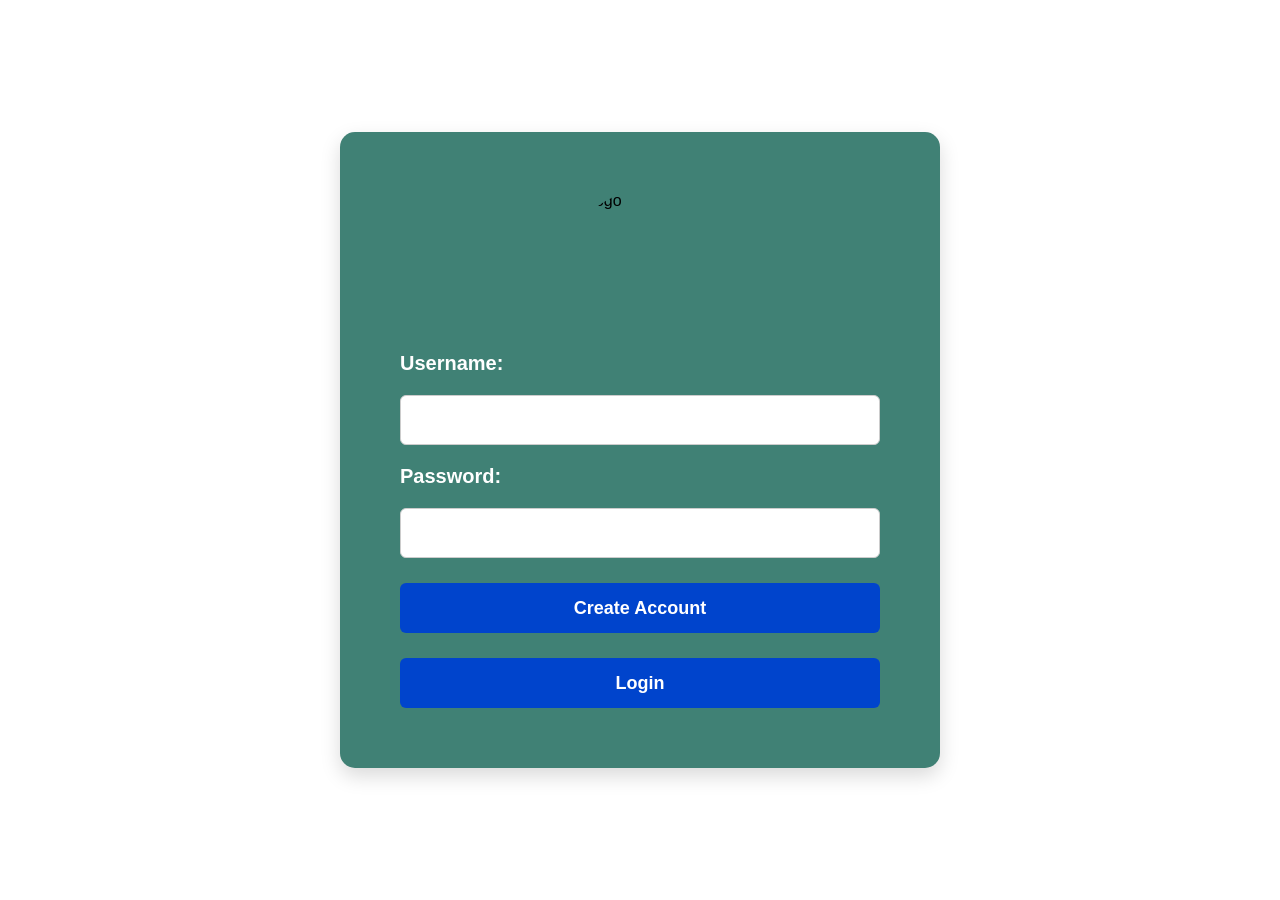
==== index.html @ 8b2e5b9c "Add files via upload" ====
<!DOCTYPE html>
<html lang="en">
<head>
    <meta charset="UTF-8">
    <meta name="viewport" content="width=device-width, initial-scale=1.0">
    <title>Login</title>
    <link rel="stylesheet" href="Login.css">
</head>
<body>
   <main class="form">
        <img src="https://cdn.pixabay.com/photo/2025/05/24/12/40/whale-9619752_640.png" alt="Logo">
        
        <label for="name">Username:</label>
        <input type="text" id="name" name="name" required>
        
        <label for="password">Password:</label>
        <input type="password" id="password" name="password" required>
        
        <a href="SignUp.html">Create Account</a>
        <a href="Dashboard.html">Login</a>
    </main>
</body>
</html>
---- Login.css ----
* {
    margin: 0;
    padding: 0;
    box-sizing: border-box;
}


body {
    display: flex;
    justify-content: center;
    align-items: center;
    min-height: 100vh;
    background-image: url("https://images.unsplash.com/photo-1614850523011-8f49ffc73908?fm=jpg&q=60&w=3000&auto=format&fit=crop&ixlib=rb-4.1.0&ixid=M3wxMjA3fDB8MHxzZWFyY2h8MXx8Ymx1ZSUyMGJhY2tncm91bmR8ZW58MHx8MHx8fDA%3D");
    font-family: Arial, Helvetica, sans-serif;
}


.form {
    display: flex;
    flex-direction: column;
    justify-content: center;
    align-items: center;
    width: 600px;
    min-height: 500px;
    padding: 60px;
    background-color:  #408175;
    border-radius: 15px;
    box-shadow: 0 8px 20px rgba(0, 0, 0, 0.15);
    gap: 20px;
}


.form img {
    width: 140px;
    height: 140px;
    object-fit: cover;
    border-radius: 50%;
}


.form label {
    align-self: flex-start;
    font-size: 20px;
    font-weight: bold;
    color: white;
}


.form input {
    width: 100%;
    height: 50px;
    padding: 10px 15px;
    font-size: 18px;
    border: 1px solid #ccc;
    border-radius: 6px;
}


.form a {
    display: inline-block;
    width: 100%;
    height: 50px;
    line-height: 50px; 
    text-align: center;
    font-size: 18px;
    font-weight: bold;
    color: #ffffff;
    background-color: #0044cc;
    border-radius: 6px;
    text-decoration: none;
    margin-top: 5px;
   
}

.form a:hover {
    background-color: #003399; 
    text-decoration: none; 
}
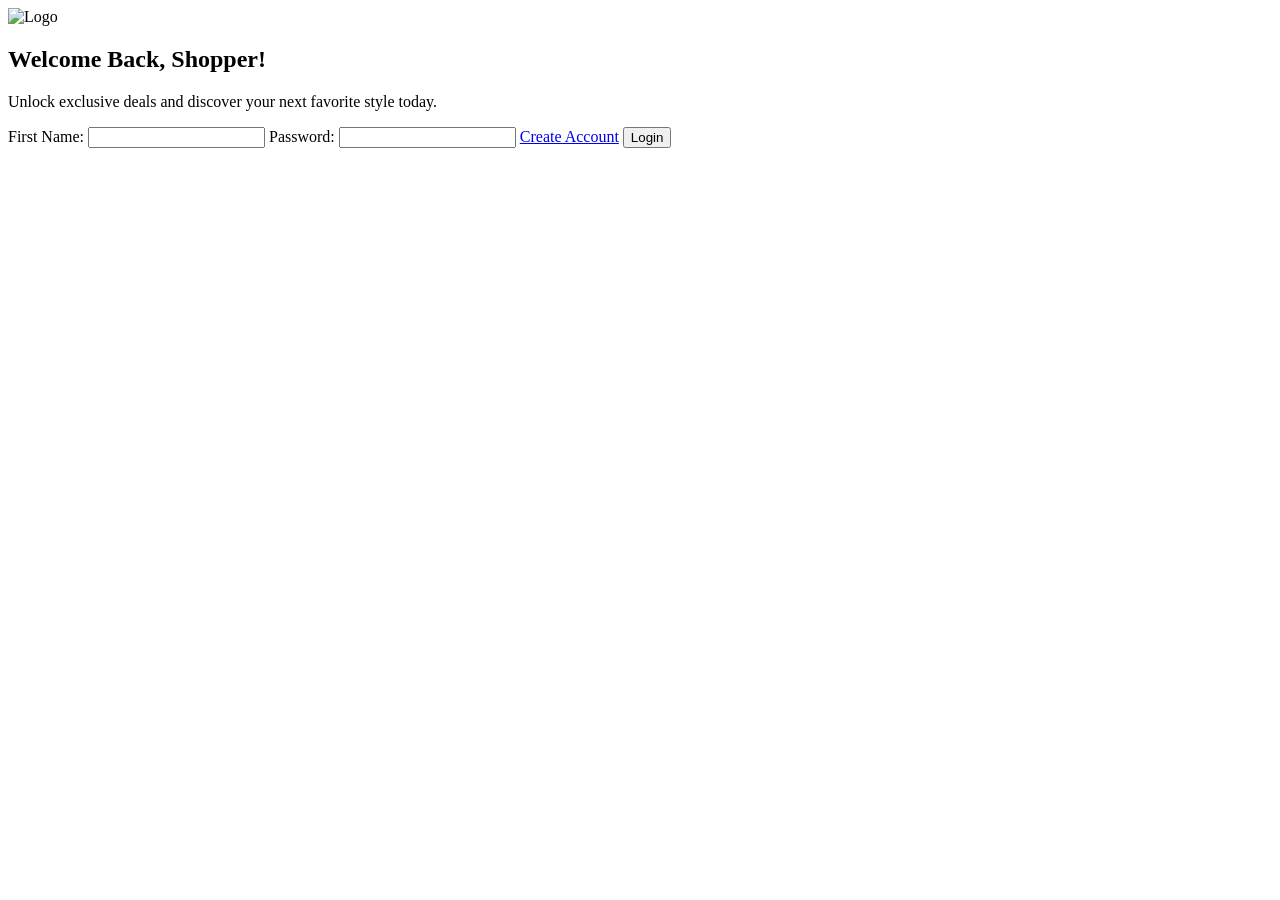
==== commit 3947b2d7: "Add files via upload" ====
--- a/index.html
+++ b/index.html
@@ -4,20 +4,29 @@
     <meta charset="UTF-8">
     <meta name="viewport" content="width=device-width, initial-scale=1.0">
     <title>Login</title>
-    <link rel="stylesheet" href="Login.css">
+    <link rel="stylesheet" href="CSS/Login.css">
 </head>
 <body>
-   <main class="form">
-        <img src="https://cdn.pixabay.com/photo/2025/05/24/12/40/whale-9619752_640.png" alt="Logo">
-        
-        <label for="name">Username:</label>
-        <input type="text" id="name" name="name" required>
-        
-        <label for="password">Password:</label>
-        <input type="password" id="password" name="password" required>
-        
-        <a href="SignUp.html">Create Account</a>
-        <a href="Dashboard.html">Login</a>
-    </main>
+
+    <form action="Login.php" method="POST">
+       <main class="form">
+            <img src="https://cdn.pixabay.com/photo/2025/05/24/12/40/whale-9619752_640.png" alt="Logo">
+            
+            <div class="welcome-text">
+                <h2>Welcome Back, Shopper!</h2>
+                <p>Unlock exclusive deals and discover your next favorite style today.</p>
+            </div>
+            
+            <label for="name">First Name:</label>
+            <input type="text" id="name" name="name" required>
+            
+            <label for="password">Password:</label>
+            <input type="password" id="password" name="password" required>
+            
+            <a href="SignUp.html">Create Account</a>
+            
+            <button type="submit">Login</button>
+       </main>
+    </form>
 </body>
 </html>
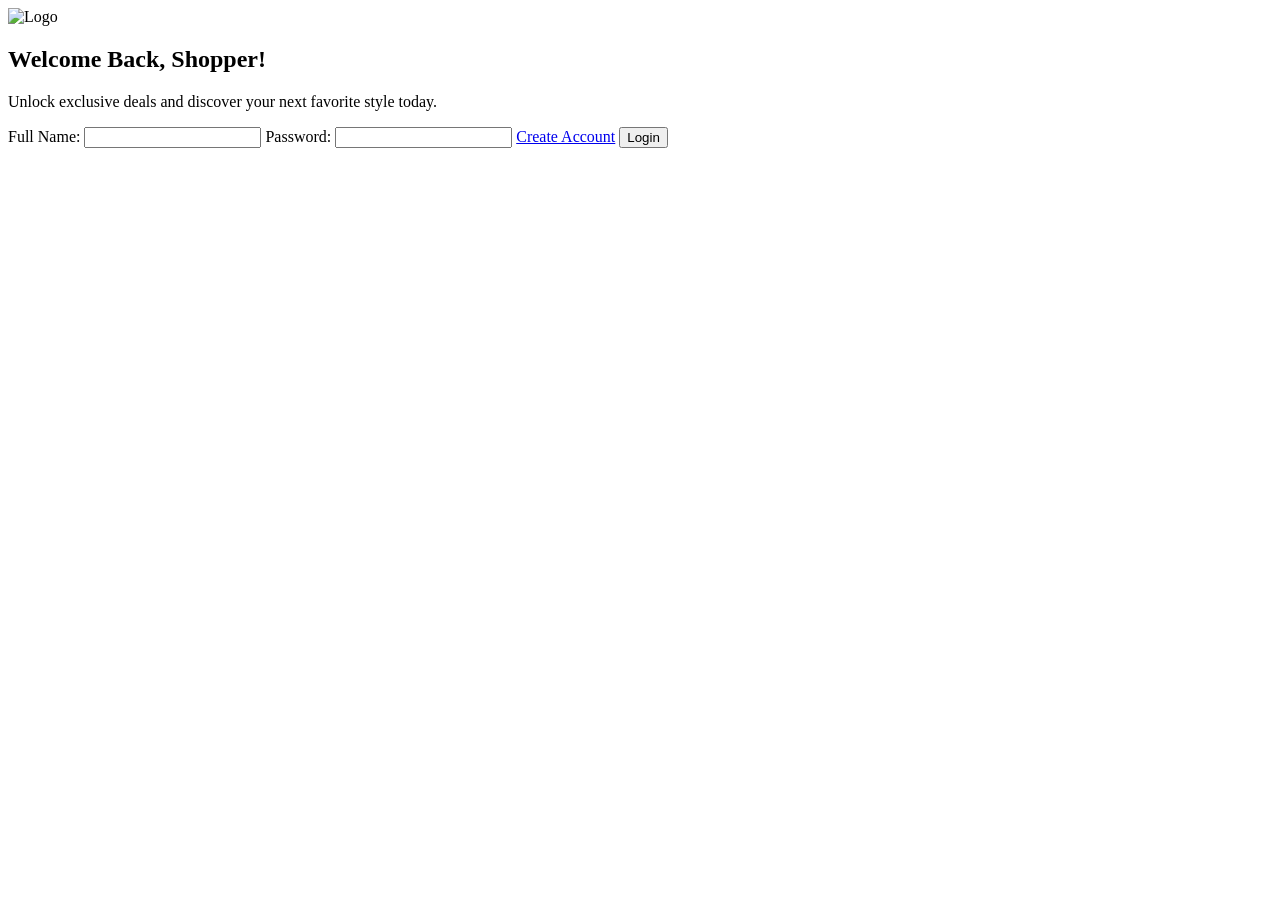
==== commit 4040d632: "Add files via upload" ====
--- a/index.html
+++ b/index.html
@@ -16,8 +16,8 @@
                 <h2>Welcome Back, Shopper!</h2>
                 <p>Unlock exclusive deals and discover your next favorite style today.</p>
             </div>
-            
-            <label for="name">First Name:</label>
+
+            <label for="name">Full Name:</label>
             <input type="text" id="name" name="name" required>
             
             <label for="password">Password:</label>
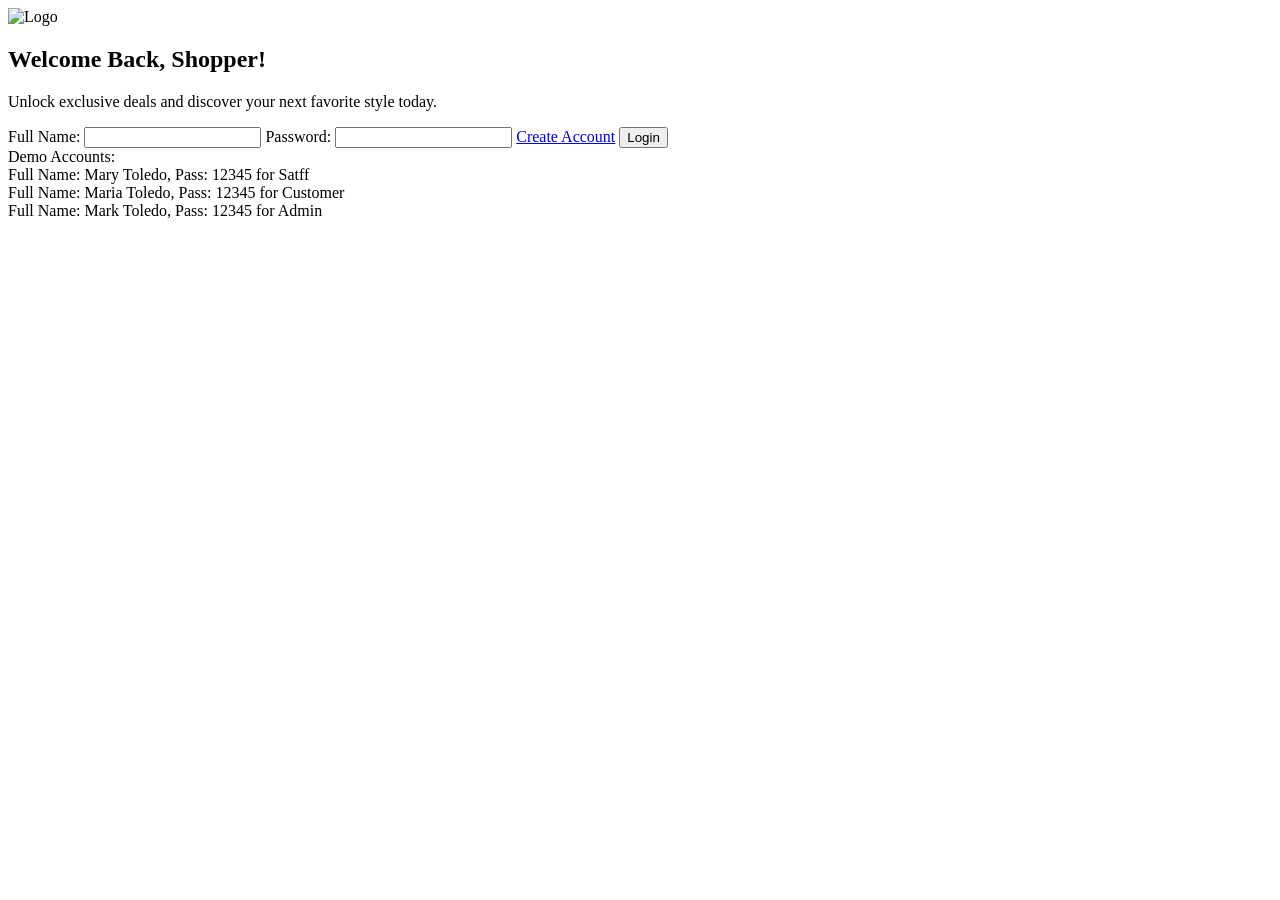
==== commit 62a3269d: "Add files via upload" ====
--- a/index.html
+++ b/index.html
@@ -26,7 +26,16 @@
             <a href="SignUp.html">Create Account</a>
             
             <button type="submit">Login</button>
+
+            <div class="demo-accounts">
+                    Demo Accounts:<br>
+                    Full Name: Mary Toledo, Pass: 12345 for Satff<br>
+                    Full Name: Maria Toledo, Pass: 12345 for Customer<br>
+                    Full Name: Mark Toledo, Pass: 12345 for Admin
+                </div>
        </main>
     </form>
+
+    
 </body>
 </html>
